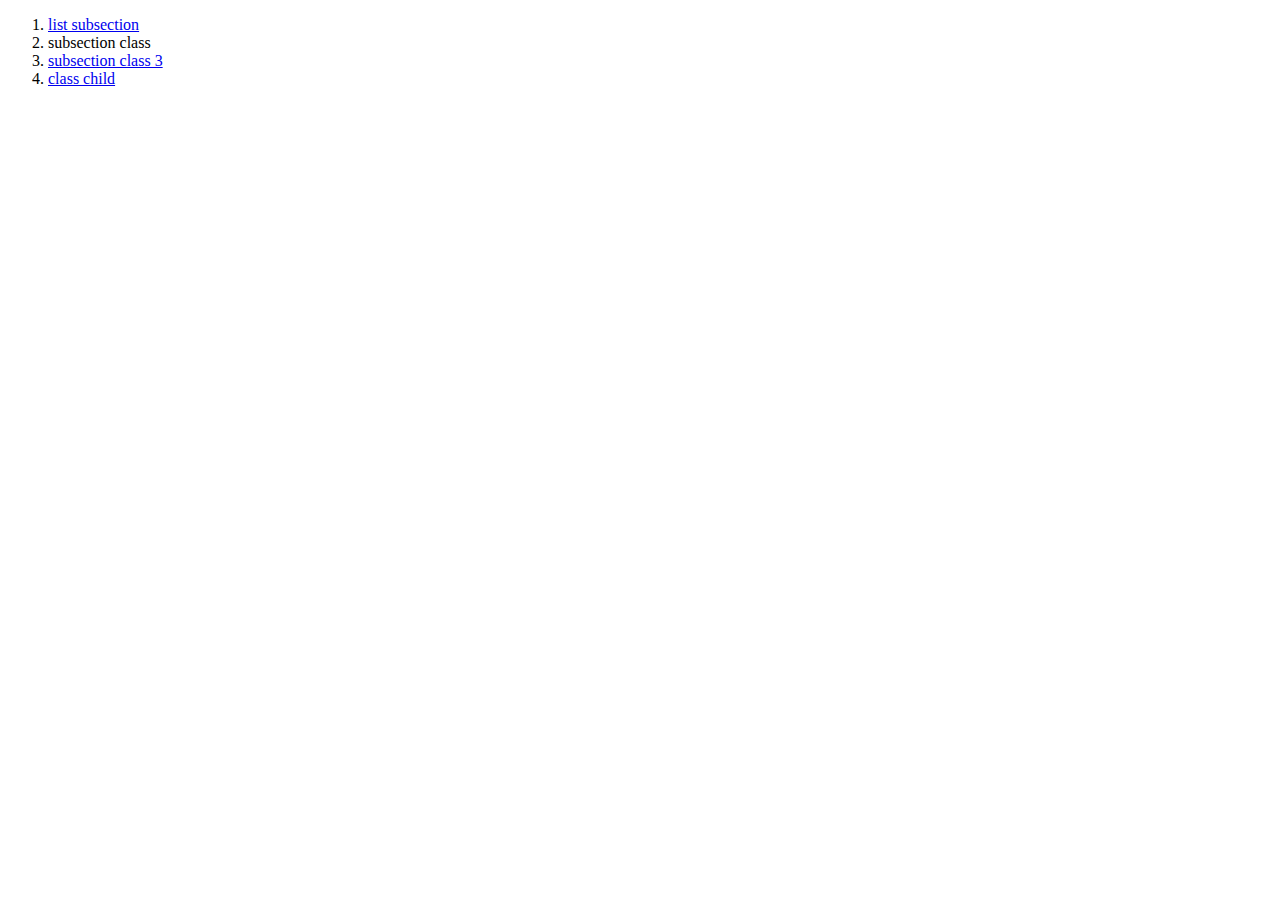
==== index.html @ a83922f5 "feat: add index html, exercises and style css" ====
<!DOCTYPE html>
<html lang="en">
<head>
  <meta charset="UTF-8">
  <meta name="viewport" content="width=device-width, initial-scale=1.0">
  <title>CSS Cascade</title>
</head>
<body>
  <ol>
    <li><a href="exercise-1.html">list subsection</a></li>
    <li><a href="exercise-2.html"></a>subsection class</li>
    <li><a href="exercise-3.html">subsection class 3</a></li>
    <li><a href="exercise-4.html">class child</a></li>
  </ol>
</body>
</html>
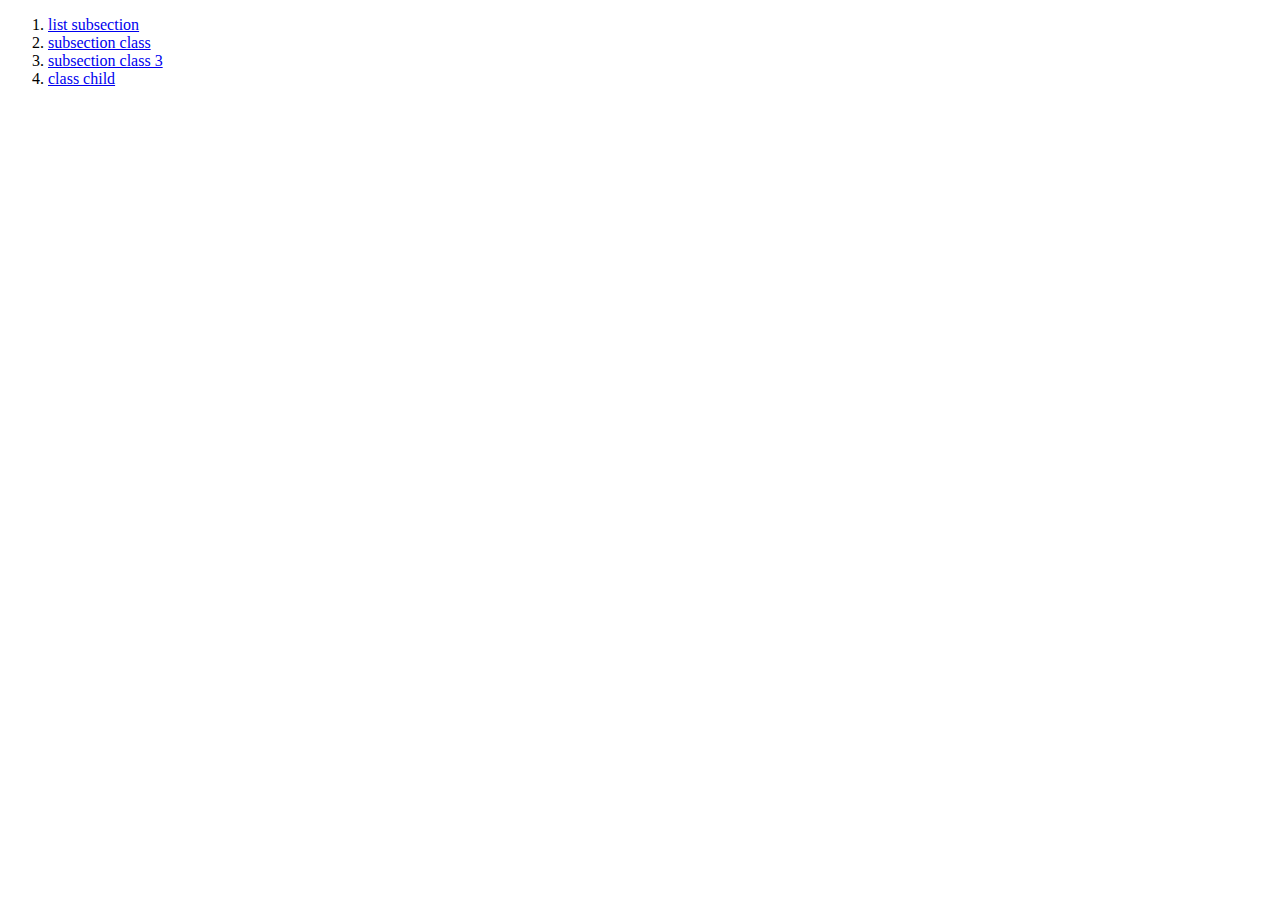
==== commit 664c1533: "fix: changes read md file and index" ====
--- a/index.html
+++ b/index.html
@@ -8,7 +8,7 @@
 <body>
   <ol>
     <li><a href="exercise-1.html">list subsection</a></li>
-    <li><a href="exercise-2.html"></a>subsection class</li>
+    <li><a href="exercise-2.html">subsection class</a></li>
     <li><a href="exercise-3.html">subsection class 3</a></li>
     <li><a href="exercise-4.html">class child</a></li>
   </ol>
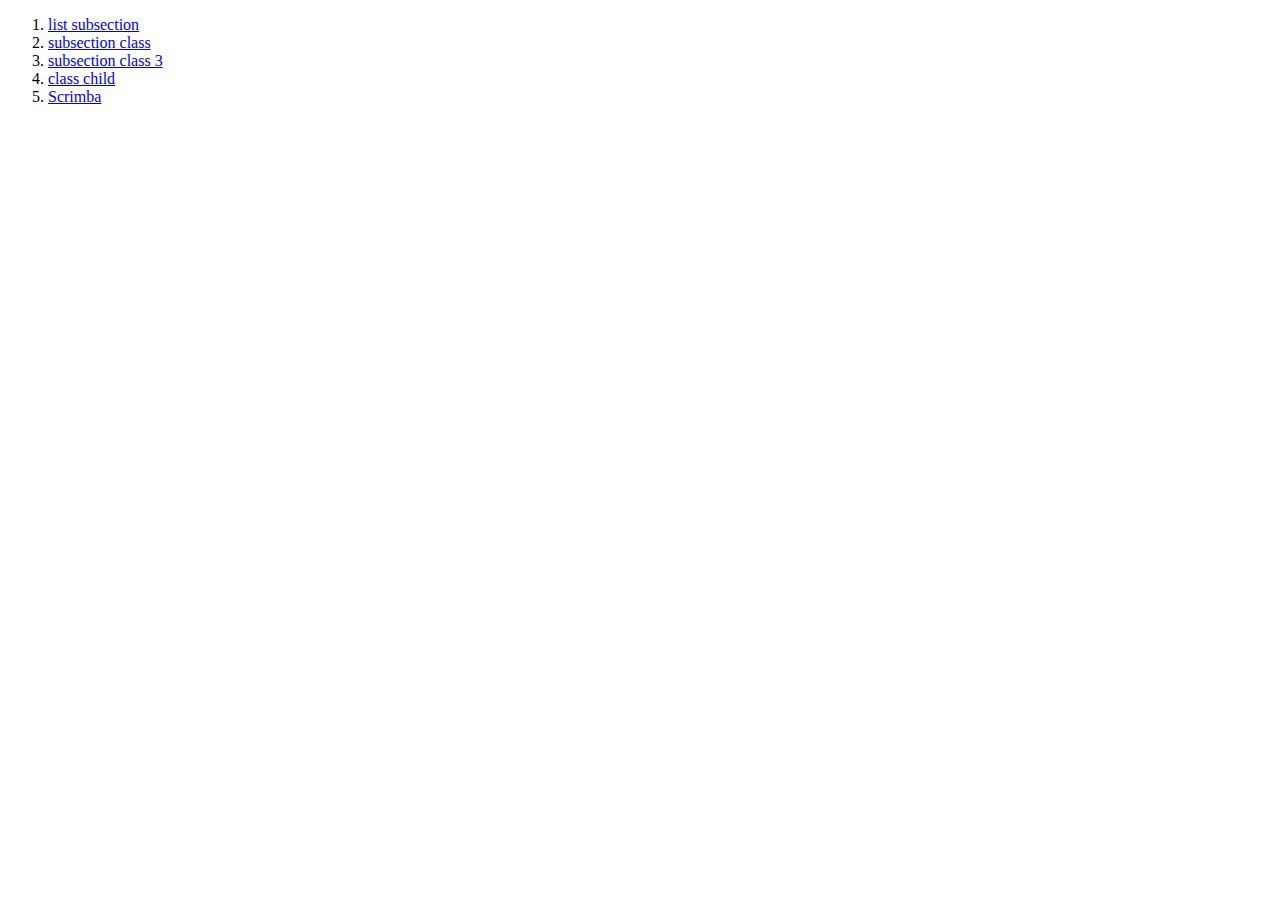
==== commit d8c90ee4: "feat: add exercise index html and changes readme md file" ====
--- a/index.html
+++ b/index.html
@@ -11,6 +11,7 @@
     <li><a href="exercise-2.html">subsection class</a></li>
     <li><a href="exercise-3.html">subsection class 3</a></li>
     <li><a href="exercise-4.html">class child</a></li>
+    <li><a href="exercise-5.html">Scrimba</a></li>
   </ol>
 </body>
 </html>